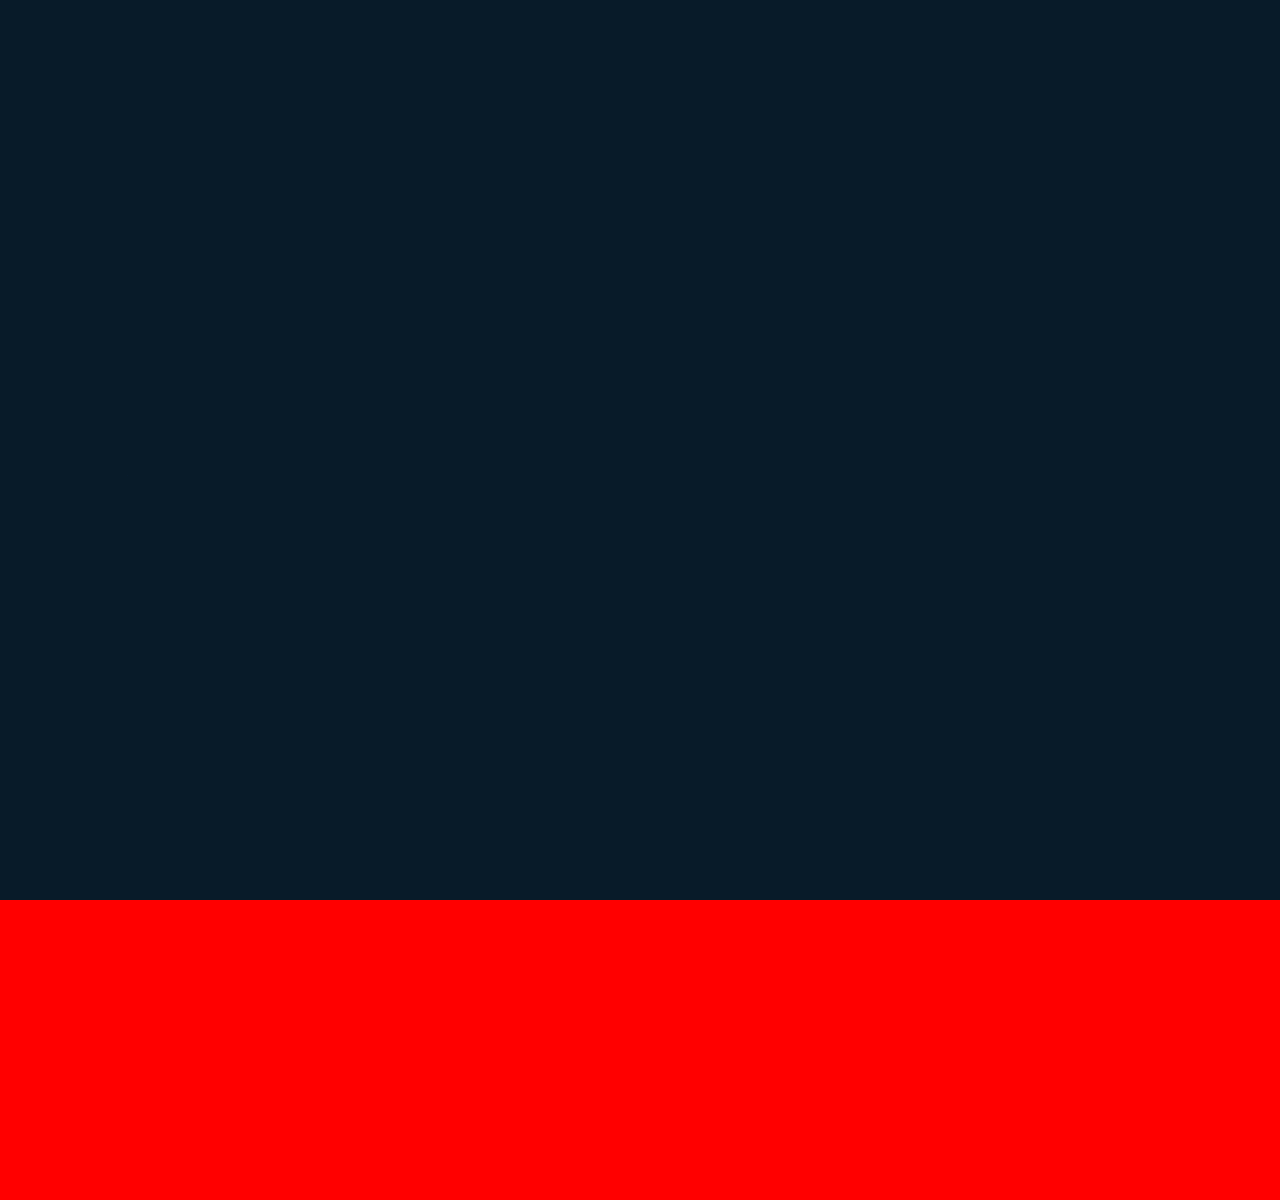
==== index.html @ 536021b3 "Add files via upload" ====
<!DOCTYPE html>
<html lang="en">
  <head>
    <meta charset="UTF-8" />
    <meta http-equiv="X-UA-Compatible" content="IE=edge" />
    <meta name="viewport" content="width=device-width, initial-scale=1.0" />
    <title>Document</title>
    <link rel="stylesheet" href="./style.css" />
    <link
      href="https://unpkg.com/boxicons@2.1.4/css/boxicons.min.css"
      rel="stylesheet"
    />
  </head>
  <body>
    <header class="header">
      <a href="#" class="logo">Abdullah.</a>

      <nav class="navbar">
        <a href="#" class="active">Home</a>
        <a href="#">About</a>
        <a href="#">Contact</a>
        <a href="#">Skills</a>
      </nav>
    </header>

    <section class="home">
      <div class="home-content">
        <h1>Hi , I'm Abdullah SHafiQ</h1>
        <h3>Full Stack Developer</h3>
        <p>
          Lorem ipsum dolor sit amet consectetur adipisicing elit. Rerum ad
          mollitia error qui doloremque, velit voluptatem? Id, ut. Inventore
          aliquam sequi molestias corporis corrupti explicabo commodi. Sunt
          neque odio harum!
        </p>

        <div class="btn-box">
          <a href="#">Hire me</a>
          <a href="#">Let's Talk </a>
        </div>
      </div>

      <div class="home-sci">
        <a href="#"><i class='bx bxl-facebook' ></i></i></a
        ><a href="#"><i class="bx bxl-linkedin"></i></a
        ><a href="#"><i class="bx bxl-discord-alt"></i></a>
      </div>

      <span class="coverHover"></span>
    </section>

    <section class="about" id="about"></section>
  </body>
</html>
---- style.css ----
@import url("https://fonts.googleapis.com/css2?family=Poppins&display=swap");

* {
  font-family: "Poppins", sans-serif;
  margin: 0;
  padding: 0;
  box-sizing: border-box;
}

body {
  background: #081b29;
  color: #ededed;
}

.header {
  position: fixed;
  top: 0;
  left: 0;
  width: 100%;
  padding: 20px 10%;
  background: #081b29;
  display: flex;
  justify-content: space-between;
  align-items: center;
  z-index: 100;
}

.logo {
  position: relative;
  font-size: 25px;
  color: #ededed;
  text-decoration: none;
  font-weight: 600;
  overflow: hidden;
}
.logo::before {
  position: absolute;
  content: "";
  top: 0;
  right: 0;
  width: 100%;
  height: 100%;
  background: #081b29;
  animation: showright 1s ease forwards;
  animation-delay: 0.4s;
}
.navbar a {
  font-size: 25px;
  color: #ededed;
  text-decoration: none;
  font-weight: 500;
  margin-left: 35px;
}

.navbar a:hover,
.navbar a.active {
  color: #00abf0;
}

.home {
  display: flex;
  align-items: center;
  height: 100vh;
  padding: 0 10%;
}

.home-content {
  max-width: 600px;
}

.home-content h1 {
  position: relative;
  font-size: 50px;
  font-weight: 700;
  line-height: 1.2;
}

.home-content h1::before {
  content: "";
  position: absolute;
  top: 0;
  right: 0;
  width: 100%;
  height: 100%;
  background: #081b29;
  animation: showright 1s ease forwards;
  animation-delay: 1s;
}

.home-content h3 {
  position: relative;
  font-size: 32px;
  font-weight: 700;
  color: #00abf0;
}
.home-content h3::before {
  content: "";
  position: absolute;
  top: 0;
  right: 0;
  width: 100%;
  height: 100%;
  background: #081b29;
  animation: showright 1s ease forwards;
  animation-delay: 1.3s;
}

.home-content p {
  position: relative;
  font-size: 16px;
}
.home-content p::before {
  content: "";
  position: absolute;
  top: 0;
  right: 0;
  width: 100%;
  height: 100%;
  background: #081b29;
  animation: showright 1s ease forwards;
  animation-delay: 1.6s;
}

.home-content .btn-box {
  position: relative;
  width: 325px;
  height: 50px;
  margin-top: 10px;
  display: flex;
  justify-content: space-between;
}
.btn-box::before {
  content: "";
  position: absolute;
  top: 0;
  right: 0;
  width: 100%;
  height: 100%;
  background: #081b29;
  animation: showright 1s ease forwards;
  animation-delay: 1.8s;
  z-index: 2;
}
.btn-box a {
  position: relative;
  display: inline-flex;
  justify-content: center;
  align-items: center;
  width: 150px;
  height: 100%;
  background-color: #00abf0;
  border: 2px solid #00abf0;
  border-radius: 10px;
  font-size: 20px;
  color: #081b29;
  text-decoration: none;
  font-weight: 600;
  letter-spacing: 1px;
  overflow: hidden;
  z-index: 1;
  transition: 0.5s;
}

.btn-box a::before {
  content: "";
  position: absolute;
  top: 0;
  left: 0;
  width: 0;
  height: 100%;
  background-color: #081b29;
  color: #081b29;
  z-index: -2;
  transition: 0.5s;
}
.btn-box a:hover::before {
  width: 100%;
}

.btn-box a:nth-child(2) {
  background: transparent;
  color: #00abf0;
}
.btn-box a:nth-child(2):hover {
  color: #081b29;
}
.btn-box a:nth-child(2)::before {
  background-color: #00abf0;
}
.btn-box a:hover {
  color: #00abf0;
}

.home-sci {
  position: absolute;
  bottom: 10%;
  width: 150px;
  display: flex;
  justify-content: space-between;
}
.home-sci::before {
  content: "";
  position: absolute;
  top: 0;
  right: 0;
  width: 100%;
  height: 100%;
  background: #081b29;
  animation: showright 1s ease forwards;
  animation-delay: 2.1s;
  z-index: 2;
}

.home-sci a {
  position: relative;
  display: inline-flex;
  justify-content: center;
  align-items: center;
  width: 40px;
  height: 40px;
  background: transparent;
  border: 2px solid #00abf0;
  border-radius: 50%;
  font-size: 30px;
  color: #00abf0;
  text-decoration: none;
  overflow: hidden;
  transition: 0.5s;
  z-index: 1;
}
.home-sci a::before {
  content: "";
  position: absolute;
  background: #00abf0;
  top: 0;
  left: 0;
  width: 0;
  height: 100%;
  z-index: -1;
  transition: 0.5s;
}
.home-sci a:hover::before {
  width: 100%;
}

.home-sci a:hover {
  color: #081b29;
}

.coverHover {
  position: absolute;
  top: 0;
  right: 20px;
  width: 700px;
  height: 100%;
  background: #081b29;
  transition: 2s;
  animation: activeHover 0.1s forwards;
  animation-delay: 4s;
  pointer-events: none;
}

.coverHover::after {
  content: "";
  position: absolute;
  top: 0;
  right: 0;
  width: 100%;
  height: 100%;
  background: #081b29;
  animation: showright 1s ease forwards;
  animation-delay: 3s;
  z-index: 100;
}

.coverHover:hover {
  background: #081b29;
  opacity: 0.8;
}

/* Key Frames */

@keyframes showright {
  100% {
    width: 0;
  }
}

@keyframes activeHover {
  100% {
    pointer-events: auto;
  }
}

.about {
  height: 300px;
  background-color: red;
}
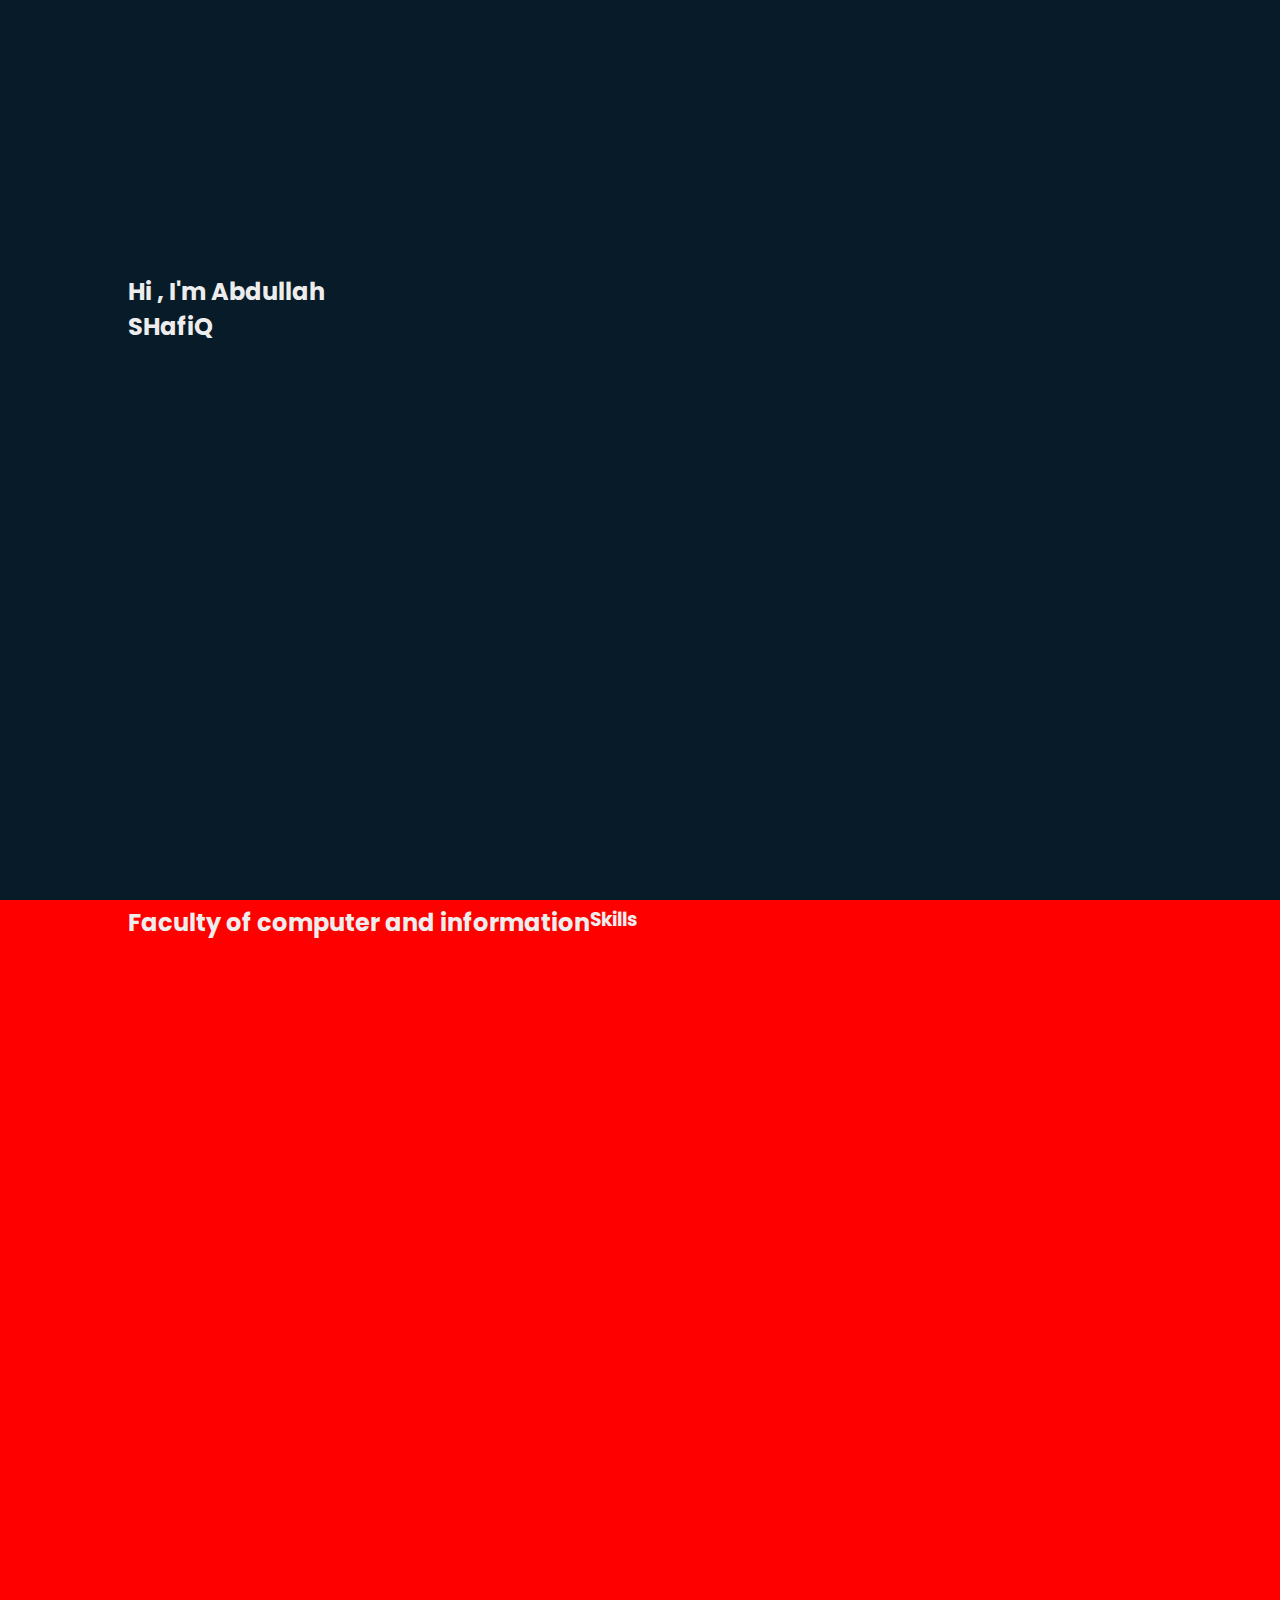
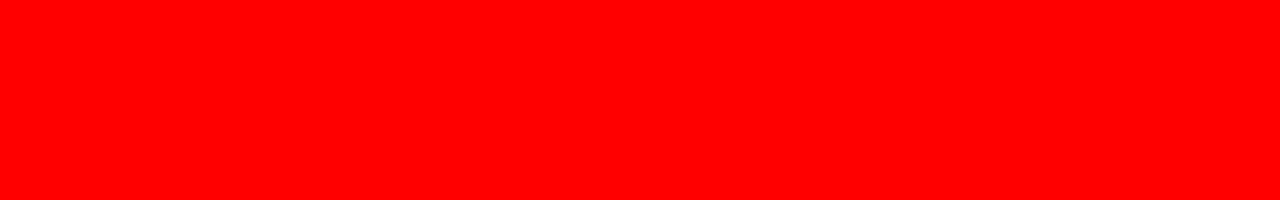
==== commit 3929da70: "working on skills" ====
--- a/index.html
+++ b/index.html
@@ -17,15 +17,15 @@
 
       <nav class="navbar">
         <a href="#" class="active">Home</a>
-        <a href="#">About</a>
+        <a href="#">Skills</a>
         <a href="#">Contact</a>
-        <a href="#">Skills</a>
+        <a href="#about">About</a>
       </nav>
     </header>
 
     <section class="home">
       <div class="home-content">
-        <h1>Hi , I'm Abdullah SHafiQ</h1>
+        <h2>Hi , I'm Abdullah<br> SHafiQ</h2>
         <h3>Full Stack Developer</h3>
         <p>
           Lorem ipsum dolor sit amet consectetur adipisicing elit. Rerum ad
@@ -46,9 +46,15 @@
         ><a href="#"><i class="bx bxl-discord-alt"></i></a>
       </div>
 
-      <span class="coverHover"></span>
+      <span class="coverHover">
+        <!-- <img src="./download.jfif" alt=""> -->
+      </span>
     </section>
 
-    <section class="about" id="about"></section>
+    <section class="about" id="about">
+      <h2>Faculty of computer and information </h2>
+      <h3>Skills </h3>
+    </section>
+    <script src="./script.js"></script>
   </body>
 </html>
--- a/style.css
+++ b/style.css
@@ -5,6 +5,9 @@
   margin: 0;
   padding: 0;
   box-sizing: border-box;
+}
+html{
+  scroll-behavior: smooth;
 }
 
 body {
@@ -108,6 +111,7 @@
 .home-content p {
   position: relative;
   font-size: 16px;
+  max-width: 50%;
 }
 .home-content p::before {
   content: "";
@@ -251,7 +255,7 @@
   position: absolute;
   top: 0;
   right: 20px;
-  width: 700px;
+  width: 50%;
   height: 100%;
   background: #081b29;
   transition: 2s;
@@ -274,8 +278,11 @@
 }
 
 .coverHover:hover {
-  background: #081b29;
-  opacity: 0.8;
+   
+  opacity: 0.4;
+  background-image: url("./download.jfif");
+  background-repeat: none;
+  background-size: cover;
 }
 
 /* Key Frames */
@@ -293,6 +300,16 @@
 }
 
 .about {
-  height: 300px;
+ 
+  display: flex;
+  align-items: flex-start;
+  height: 100vh;
+  padding: 5px 10%;
   background-color: red;
 }
+
+.coverHover img {
+  width: 100%;
+  height: 90%;
+  z-index: -10;
+}
